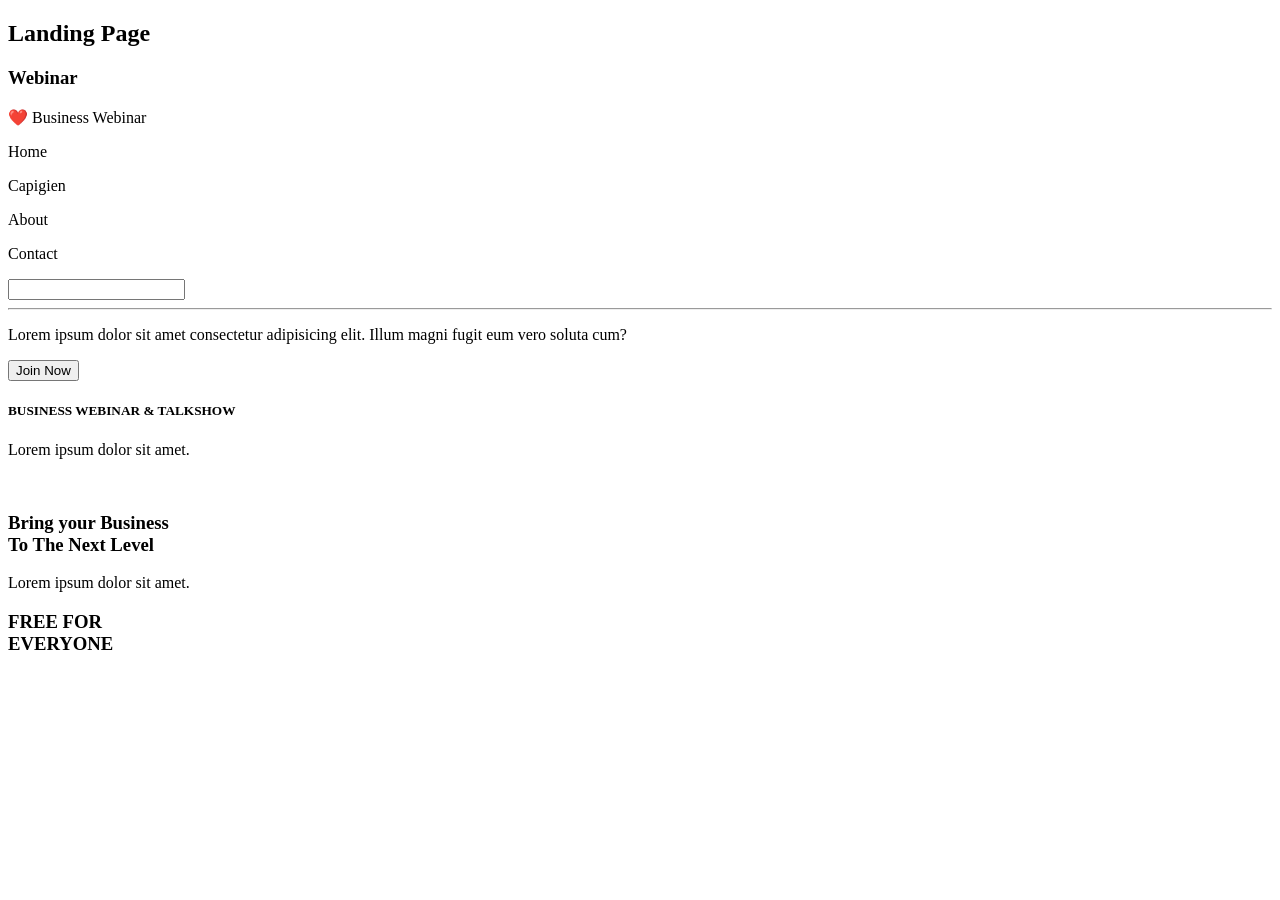
==== TailWind/index.html @ ce9f6ab1 "Tailwind css using making layout" ====
<!DOCTYPE html>
<html lang="en">
<head>
    <meta charset="UTF-8">
    <meta name="viewport" content="width=device-width, initial-scale=1.0">
    <title>Document</title>
    <script src="https://cdn.jsdelivr.net/npm/@tailwindcss/browser@4"></script>
    <link rel="stylesheet" href="style.css">
</head>
<body>
    <main class="bg-black h-[100vh] flex justify-center">
        <section class="w-[88%] h-[100%] bg-blue-400 flex flex-col items-center justify-around ">
            <h1 class="font-bold text-cyan-50 font-extrabold ">Landing Page</h1>
            <h3>Webinar</h3>
             <section class="w-[80%] h-[70%] border-1 bg-amber-50">
                    <header>
                        <nav class="flex justify-between h-[10vh]  items-center">
                            <section class="font-extrabold">❤️ Business Webinar</section>
                            <section class="flex justify-between  w-[50%] font-bold">
                                <p>Home</p>
                                <p>Capigien</p>
                                <p>About</p>
                                <p>Contact</p>
                            </section>
                            <section>
                                <input type="text" class="border-2" name="" id="">
                            </section>
                        </nav>
                        <hr class="font-bold">
                    </header>
                    <main class="flex  h-[86%] border">
                        <section class="w-[40%] border flex flex-col items-center">
                            <article class="w-[100%] h-[40%] border flex flex-col justify-evenly p-[15px] ">
                                <p class=" ">Lorem ipsum dolor sit amet consectetur adipisicing elit. Illum magni fugit eum vero soluta cum?</p>
                                <button class="border w-[40%] h-[7vh] border-x-black font-bold">Join Now</button>
                            </article>
                            <article class="w-[100%] h-[60%] border " >
                                <h1 class="text-5xl">BUSINESS WEBINAR & TALKSHOW</h1>
                                <p>Lorem ipsum dolor sit amet.</p>
                            </article>
                        </section>
                        <section class="w-[30%] border">
                            <img src="https://static.vecteezy.com/system/resources/previews/023/218/474/original/laptop-with-graduation-cap-and-books-on-wooden-table-against-gradient-background-ai-generate-free-photo.jpg" class="h-[100%]" alt="">
                        </section>
                        <section class="w-[30%] border">
                            <article class="w-[100%] border h-[33%] bg-blue-200 text-white  p-[15px]">
                                           <h3 class="text-2xl font-bold italic">Bring your Business <br>To The Next Level</h3>
                                           <p>Lorem ipsum dolor sit amet.</p>
                            </article>
                            <article class="w-[100%] border h-[33%] bg-amber-300 flex justify-center items-center">
                                <h3 class="text-2xl font-bold italic">FREE FOR <br> EVERYONE</h3>
                            </article>
                            <article class="w-[100%] border h-[34%] flex justify-center items-center">
                               <section class=" w-[70px] flex flex-wrap gap-[8px] ">
                                 <div class="w-[30px] h-[30px] border-[50%] bg-black  border rounded-full"></div>
                                <div class="w-[30px] h-[30px] border-[50%] bg-black border rounded-full"></div>
                                <div class="w-[30px] h-[30px] border-[50%] bg-black border rounded-full"></div>
                                <div class="w-[30px] h-[30px] border-[50%] bg-black border rounded-full"></div>
                               </section>
                            </article>
                        </section>
                    </main>
                     
             </section>
        </section>
    </main>
</body>
</html>
---- TailWind/style.css ----
@import "tailwindcss";
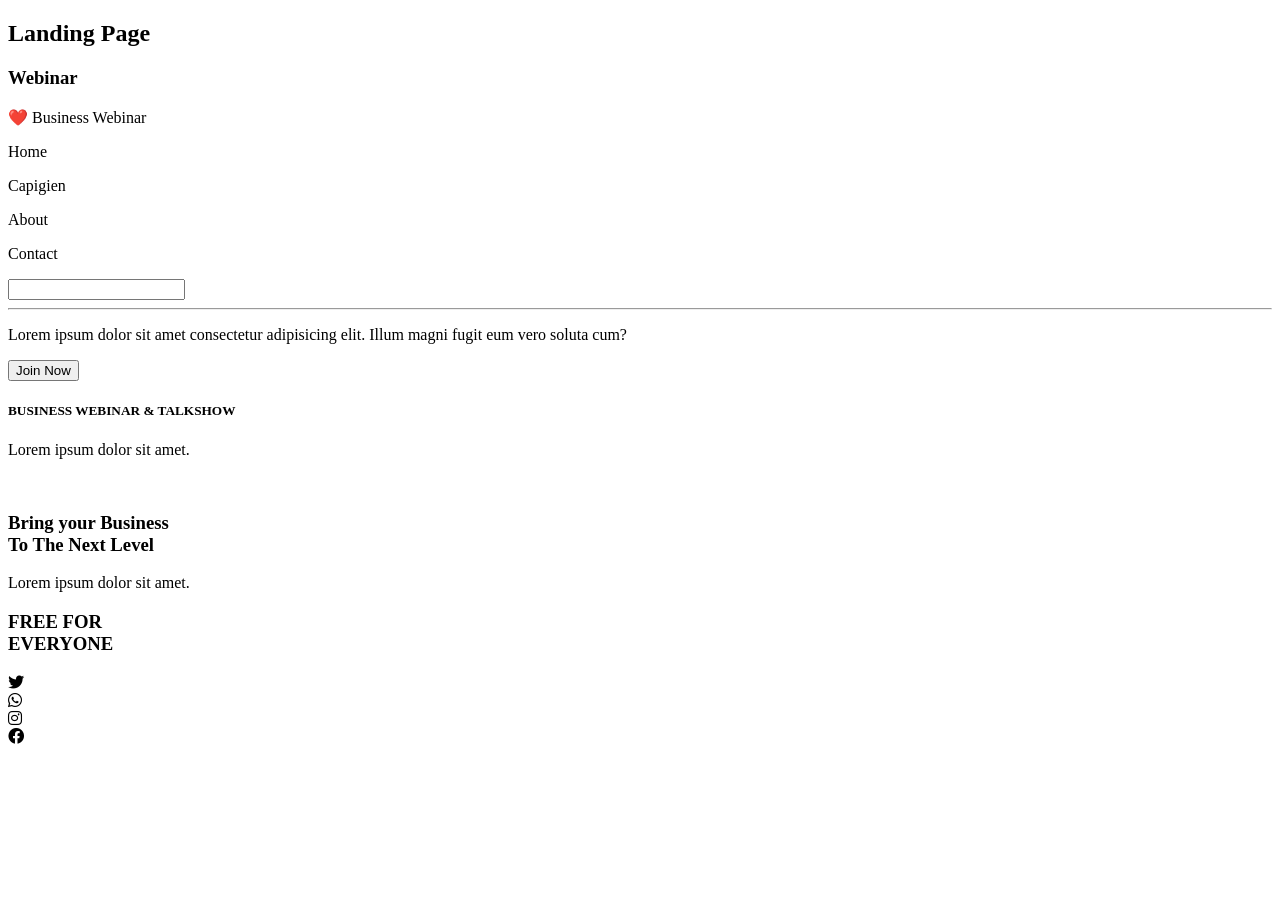
==== commit d7efedf7: "TailWind css" ====
--- a/TailWind/index.html
+++ b/TailWind/index.html
@@ -6,11 +6,13 @@
     <title>Document</title>
     <script src="https://cdn.jsdelivr.net/npm/@tailwindcss/browser@4"></script>
     <link rel="stylesheet" href="style.css">
+   <link rel="stylesheet" href="https://cdnjs.cloudflare.com/ajax/libs/font-awesome/6.0.0/css/all.min.css">
+
 </head>
 <body>
     <main class="bg-black h-[100vh] flex justify-center">
         <section class="w-[88%] h-[100%] bg-blue-400 flex flex-col items-center justify-around ">
-            <h1 class="font-bold text-cyan-50 font-extrabold ">Landing Page</h1>
+            <h1 class="font-bold text-cyan-50 font-bold text-5xl ">Landing Page</h1>
             <h3>Webinar</h3>
              <section class="w-[80%] h-[70%] border-1 bg-amber-50">
                     <header>
@@ -34,8 +36,8 @@
                                 <p class=" ">Lorem ipsum dolor sit amet consectetur adipisicing elit. Illum magni fugit eum vero soluta cum?</p>
                                 <button class="border w-[40%] h-[7vh] border-x-black font-bold">Join Now</button>
                             </article>
-                            <article class="w-[100%] h-[60%] border " >
-                                <h1 class="text-5xl">BUSINESS WEBINAR & TALKSHOW</h1>
+                            <article class="w-[100%] h-[60%] border p-[20px] " >
+                                <h1 class="text-5xl font-bold">BUSINESS WEBINAR & TALKSHOW</h1>
                                 <p>Lorem ipsum dolor sit amet.</p>
                             </article>
                         </section>
@@ -52,10 +54,10 @@
                             </article>
                             <article class="w-[100%] border h-[34%] flex justify-center items-center">
                                <section class=" w-[70px] flex flex-wrap gap-[8px] ">
-                                 <div class="w-[30px] h-[30px] border-[50%] bg-black  border rounded-full"></div>
-                                <div class="w-[30px] h-[30px] border-[50%] bg-black border rounded-full"></div>
-                                <div class="w-[30px] h-[30px] border-[50%] bg-black border rounded-full"></div>
-                                <div class="w-[30px] h-[30px] border-[50%] bg-black border rounded-full"></div>
+                                 <div class="w-[30px] h-[30px] border-[50%] bg-black flex justify-center items-center border rounded-full"><i class="fa-brands fa-twitter text-white"></i></div>
+                                <div class="w-[30px] h-[30px] border-[50%] bg-black border rounded-full flex justify-center items-center"><i class="text-white fa-brands fa-whatsapp"></i></div>
+                                <div class="w-[30px] h-[30px] border-[50%] bg-black border rounded-full flex justify-center items-center"><i class="text-white fa-brands fa-instagram"></i></div>
+                                <div class="w-[30px] h-[30px] border-[50%] bg-black border rounded-full flex justify-center items-center"><i class="text-white fa-brands fa-facebook"></i></div>
                                </section>
                             </article>
                         </section>
